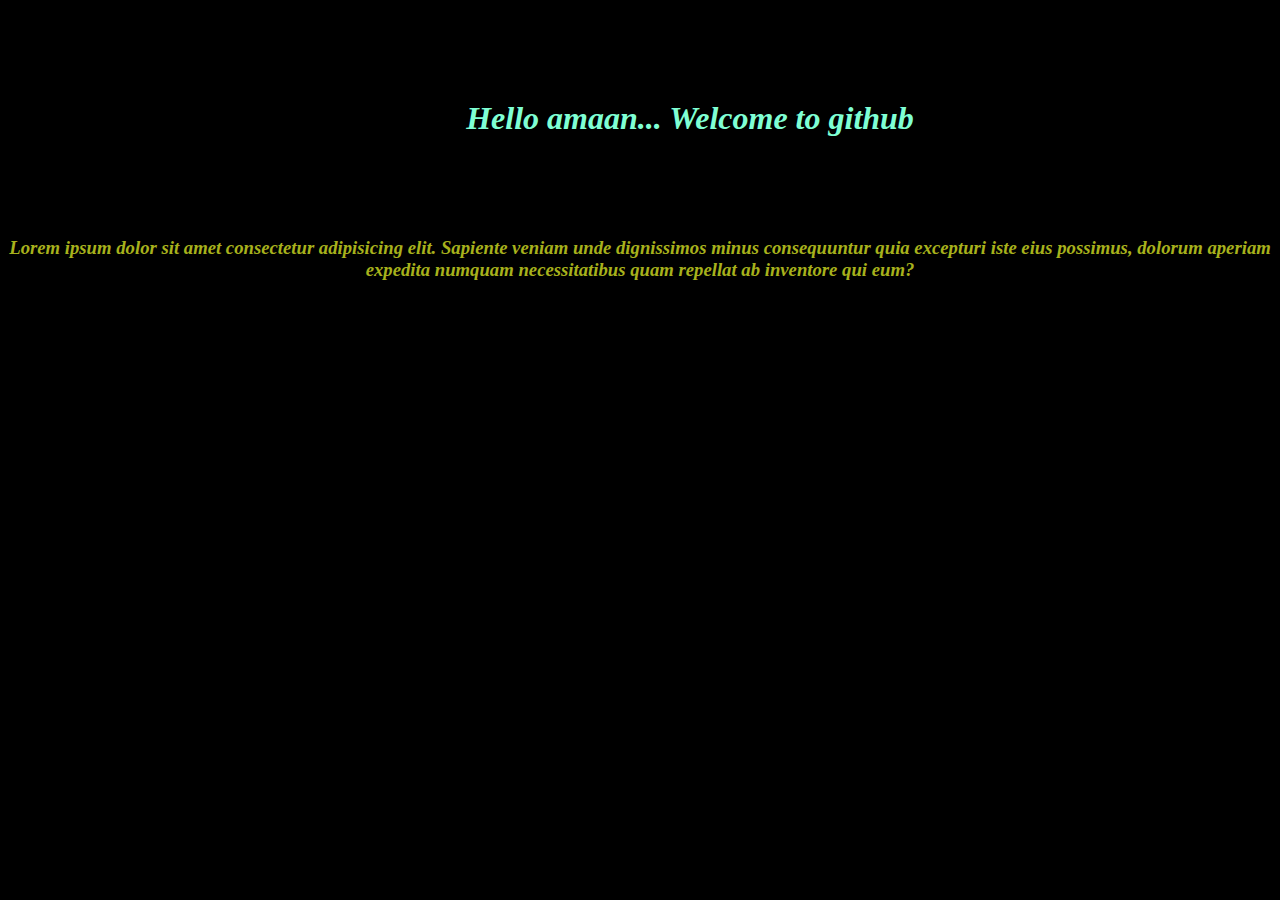
==== index.html @ e8e0768b "done" ====
<!DOCTYPE html>
<html lang="en">
<head>
    <meta charset="UTF-8">
    <meta http-equiv="X-UA-Compatible" content="IE=edge">
    <meta name="viewport" content="width=device-width, initial-scale=1.0">
    <title>GITHUB TUTORIAL</title>
    <link rel="stylesheet" href="style.css">
</head>
<body>
    <h1>Hello amaan... Welcome to github</h1>
    <p>
        <h3>
            Lorem ipsum dolor sit amet consectetur adipisicing elit. Sapiente veniam unde dignissimos minus consequuntur quia excepturi iste eius possimus, dolorum aperiam expedita numquam necessitatibus quam repellat ab inventore qui eum?
        </h3>
    </p>
</body>
</html>
---- style.css ----
body {
    background-color: black;
}

h1 {
    color: aquamarine;
    font-weight: bolder;
    font-style: italic;
    font-family: Georgia, 'Times New Roman', Times, serif;
    margin-top: 100px;
    margin-left: 100px;
    text-align: center;
}

h3{
    color: rgb(167, 177, 28);
    font-weight: bolder;
    font-style: italic;
    font-family: Georgia, 'Times New Roman', Times, serif;
    margin-top: 100px;
    /* \margin-left: 100px; */
    text-align: center;
}
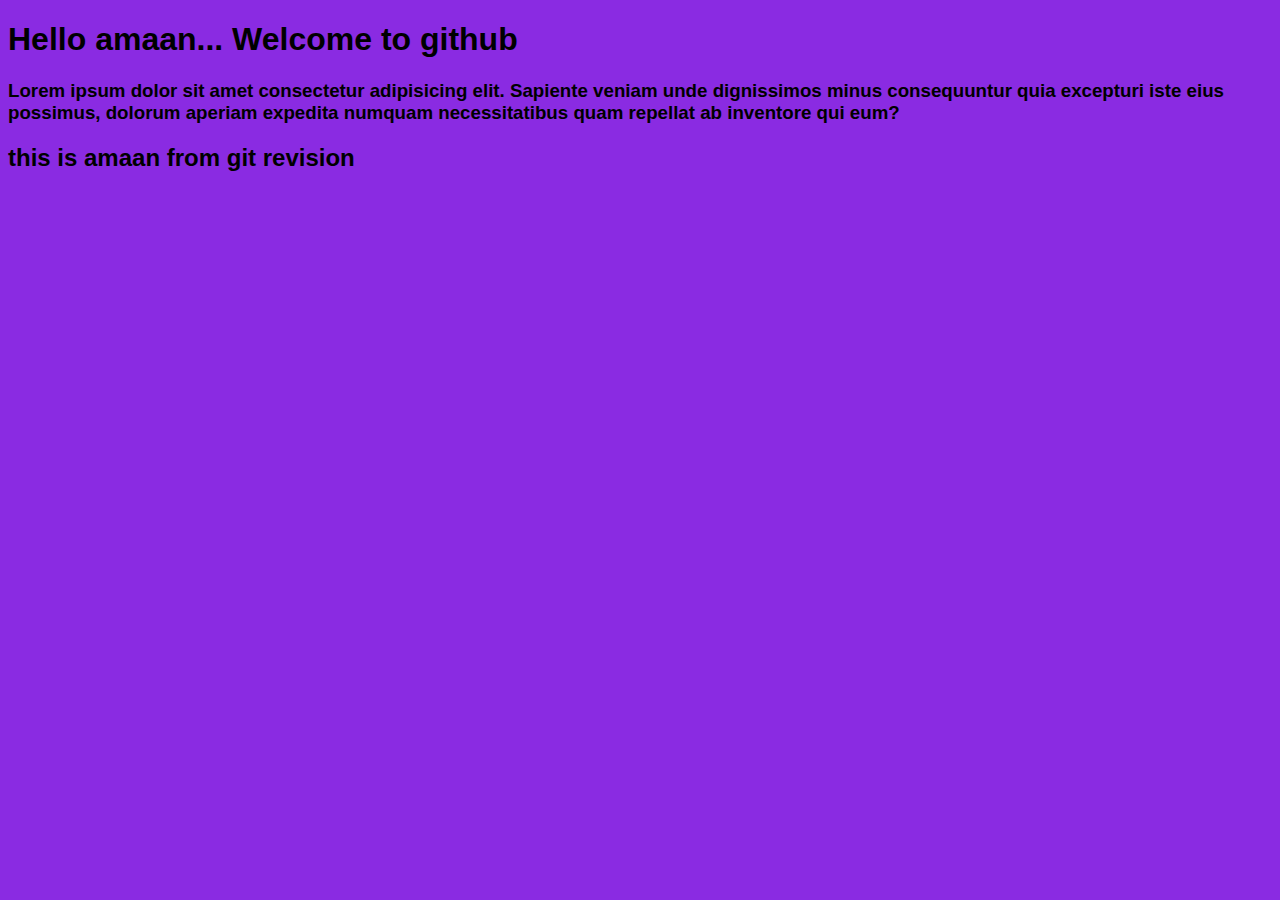
==== commit b153ed02: "more htlm files" ====
--- a/index.html
+++ b/index.html
@@ -5,7 +5,7 @@
     <meta http-equiv="X-UA-Compatible" content="IE=edge">
     <meta name="viewport" content="width=device-width, initial-scale=1.0">
     <title>GITHUB TUTORIAL</title>
-    <link rel="stylesheet" href="style.css">
+    <link rel="stylesheet" href="css/style.css">
 </head>
 <body>
     <h1>Hello amaan... Welcome to github</h1>
@@ -14,5 +14,6 @@
             Lorem ipsum dolor sit amet consectetur adipisicing elit. Sapiente veniam unde dignissimos minus consequuntur quia excepturi iste eius possimus, dolorum aperiam expedita numquam necessitatibus quam repellat ab inventore qui eum?
         </h3>
     </p>
+    <h2>this is amaan from git revision</h2>
 </body>
 </html>--- a/css/style.css
+++ b/css/style.css
@@ -0,0 +1,5 @@
+body {
+    background-color: blueviolet;
+    font-family: 'Lucida Sans', 'Lucida Sans Regular', 'Lucida Grande', 'Lucida Sans Unicode', Geneva, Verdana, sans-serif;
+}
+
